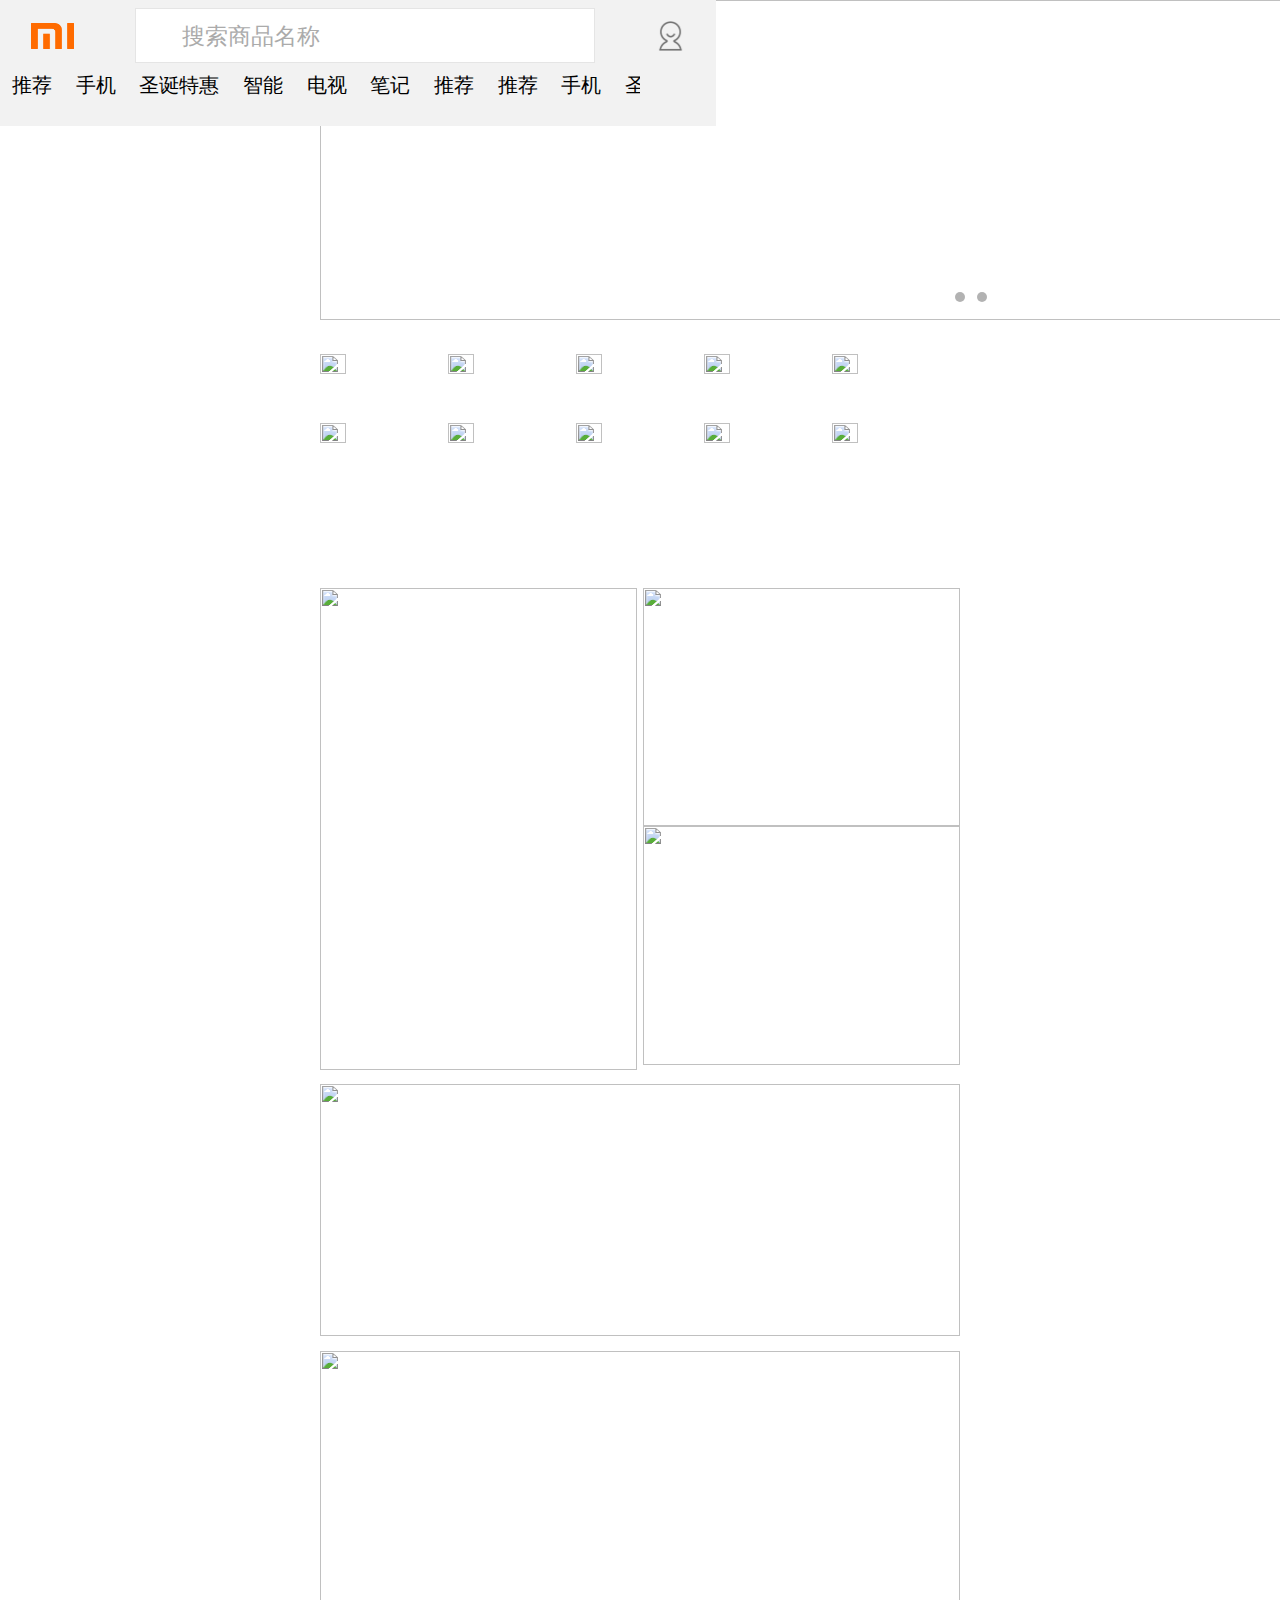
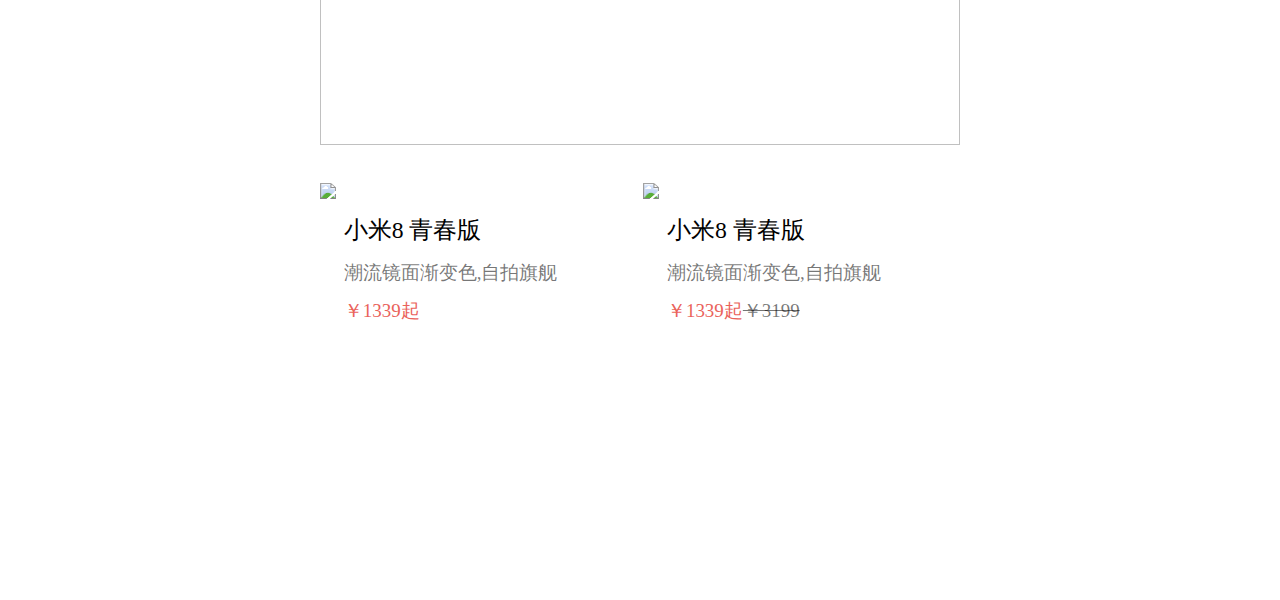
==== index.html @ b911a6d6 "first commit" ====
<!DOCTYPE html>
<html lang="zh">
	<!-- 顶端测试-->
	<head>
		<meta charset="UTF-8">
		<meta name="viewport" content="width=device-width, initial-scale=1.0">
		<meta http-equiv="X-UA-Compatible" content="ie=edge">
		<link rel="stylesheet" type="text/css" href="css/base.css" />
		<link rel="stylesheet" type="text/css" href="css/style.css" />
		<script src="js/rem.js" type="text/javascript" charset="utf-8"></script>
	</head>
	<body>
		<div class="root">
			<!-- 顶部开始 -->
			<div class="dingduan">
				<div class="shang">
<!-- 测试 -->
					<div class="tubiao"><img src="[data-uri]"></div>
					<div class="shousuo"><i class="iconfont">&#xe612;</i>搜索商品名称</div>
					<div class="toxiang"><img src="[data-uri]"></div>
				</div>
				<div class="xia">
					<div class="wenzi">

						<ul>
							<li>推荐</li>
							<li>手机</li>
							<li>圣诞特惠</li>
							<li>智能</li>
							<li>电视</li>
							<li>笔记</li>
							<li>推荐</li>
							<li>推荐</li>
							<li>手机</li>
							<li>圣诞特惠</li>
							<li>智能</li>
							<li>电视</li>
							<li>笔记</li>
							<li>推荐</li>
						</ul>
					</div>

					<div class="jiantou">
						<i class="iconfont">&#xe61e;</i>
					</div>
				</div>

			</div>
			<!-- 顶部结束 -->
			<!-- 轮播开始 -->
			<div class="lunbo">
				<div class="lunbotupian">
					<div class="lunbotu">
						<img src="http://i8.mifile.cn/v1/a1/c39a9ca3-d498-2a5e-731a-22cdd0f160e5!720x360.webp">
						<img src="http://i8.mifile.cn/v1/a1/c39a9ca3-d498-2a5e-731a-22cdd0f160e5!720x360.webp">
						<img src="http://i8.mifile.cn/v1/a1/c39a9ca3-d498-2a5e-731a-22cdd0f160e5!720x360.webp">
						<div class="dian">
							<div></div>
							<div></div>
							<div></div>
						</div>
					</div>

				</div>
			</div>
			<!-- 轮播结束 -->
			<!-- 分烈开始 -->
			<div class="fenlie">
				<div class="fenlietu">
					<img src="http://i8.mifile.cn/v1/a1/01e0772b-fcd9-6e03-cdf3-9bd08b2d2974!144x152.webp">
					<img src="http://i8.mifile.cn/v1/a1/01e0772b-fcd9-6e03-cdf3-9bd08b2d2974!144x152.webp">
					<img src="http://i8.mifile.cn/v1/a1/01e0772b-fcd9-6e03-cdf3-9bd08b2d2974!144x152.webp">
					<img src="http://i8.mifile.cn/v1/a1/01e0772b-fcd9-6e03-cdf3-9bd08b2d2974!144x152.webp">
					<img src="http://i8.mifile.cn/v1/a1/01e0772b-fcd9-6e03-cdf3-9bd08b2d2974!144x152.webp">
					<img src="http://i8.mifile.cn/v1/a1/01e0772b-fcd9-6e03-cdf3-9bd08b2d2974!144x152.webp">
					<img src="http://i8.mifile.cn/v1/a1/01e0772b-fcd9-6e03-cdf3-9bd08b2d2974!144x152.webp">
					<img src="http://i8.mifile.cn/v1/a1/01e0772b-fcd9-6e03-cdf3-9bd08b2d2974!144x152.webp">
					<img src="http://i8.mifile.cn/v1/a1/01e0772b-fcd9-6e03-cdf3-9bd08b2d2974!144x152.webp">
					<img src="http://i8.mifile.cn/v1/a1/01e0772b-fcd9-6e03-cdf3-9bd08b2d2974!144x152.webp">
				</div>
			</div>
			<!-- 推荐开始 -->
			<div class="tuijian">
				<div class="tuijianzuo"><img src="//i8.mifile.cn/v1/a1/2bcfae43-5b1b-b44d-567c-b9528983f278!358x508.webp"></div>
				<div class="tuijianyou">
					<div class="tuijianyoushang"><img src="//i8.mifile.cn/v1/a1/e4db2c88-59bb-7ed2-81f6-a42419857ae4!358x252.webp"
						 style="width: 100%;height: 100%;">
					</div>
					<div class="tuijianyouxia"><img src="//i8.mifile.cn/v1/a1/83d4a193-f721-51bc-7d64-57545ff1b00d!358x252.webp" style="width: 100%;height: 100%;">
					</div>
				</div>
			</div>
			<!-- 插播广告 -->
			<div class="guanggao">
				<img src="//i8.mifile.cn/v1/a1/e896f1d0-708e-6e13-f9b8-e4d7f0e19c03!720x280.webp" style="width: 100%;height: 100%;">
			</div>
			<div class="guanggaoa">
				<img src="//i8.mifile.cn/v1/a1/95195df5-70d6-2347-0ecd-994dc472bdd4!720x440.webp" style="width: 100%;height: 100%;">
			</div>
			<!-- 物品 -->
			<div class="wupin">
				<div class="zuo">
					<img src="//i8.mifile.cn/v1/a1/1c3e0097-73a6-1788-96f7-2cdb58d82ba1!360x360.webp">
					<div class="wenzia">小米8 青春版</div>
					<div class="wenzib">潮流镜面渐变色,自拍旗舰</div>
					<div class="wenzic">￥1339起</div>
				</div>
				<div class="you">
					<img src="//i8.mifile.cn/v1/a1/1c3e0097-73a6-1788-96f7-2cdb58d82ba1!360x360.webp">
					<div class="wenzia">小米8 青春版</div>
					<div class="wenzib">潮流镜面渐变色,自拍旗舰</div>
					<div class="wenzic">￥1339起<span>￥3199</span></div>
				</div>
			</div>
		</div>
	</body>
</html>
---- css/base.css ----
*{
	margin: 0;
	padding: 0;
	font-family: "微软雅黑","苹方";
	font-style: normal;
	font-weight: normal;
}
ul,li{
	list-style: none;
}
a{
	text-decoration: none;
	color: #000000;
	/* 清除A标签下划线 */
}
@font-face {
  font-family: 'iconfont';  /* project id 974142 */
  src: url('//at.alicdn.com/t/font_974142_ltjdkbc6gz.eot');
  src: url('//at.alicdn.com/t/font_974142_ltjdkbc6gz.eot?#iefix') format('embedded-opentype'),
  url('//at.alicdn.com/t/font_974142_ltjdkbc6gz.woff') format('woff'),
  url('//at.alicdn.com/t/font_974142_ltjdkbc6gz.ttf') format('truetype'),
  url('//at.alicdn.com/t/font_974142_ltjdkbc6gz.svg#iconfont') format('svg');
}
.iconfont{
	font-family:iconfont;
}
---- css/style.css ----
.root{
	max-width: 640px;
	height: 100vh;
	margin: 0 auto;
}
/* 顶端 */
.dingduan{
	width: 100vx;
	height: 20vx;
	background: #f2f2f2;
	position: fixed;
	z-index: 999;
	top: 0;
	left: 0;
}
 .dingduan .shang{
	width: 100%;
	height: 1.21rem;
	display: flex;
	align-items: center;
	box-sizing: border-box;
	justify-content: space-around;
}
 .dingduan .shang .tubiao{
	width: 0.73rem;
	height: 0.43rem;
	font-size: 0;
}
 .dingduan .shang .tubiao>img{
	width: 100%;
	height: 100%;
}
 .dingduan .shang .shousuo{
	width: 7.76rem;
	height: 0.93rem;
	background-color:#ffffff ;
	border: 0.01rem solid #e5e5e5;
	font-size: 0.38rem;
	color: #ababab;
	line-height: 0.93rem;
	padding-left:0.24rem ;
	box-sizing: border-box;
}
 .dingduan .shang .shousuo>i{
	margin-right: 0.24rem;
}
.dingduan .shang .toxiang{
	width: 0.5rem;
	height: 0.5rem;
	font-size: 0;
}
.dingduan .shang .toxiang>img{
	width: 100%;
	height: 100%;
}
.dingduan .xia{
	width: 100%;
	height: 0.92rem;
	display: flex;
	justify-content:space-between
}
.dingduan .xia .wenzi{
	width: 10.8rem;
	overflow: auto;
}
.dingduan .xia .wenzi::-webkit-scrollbar{
	width: 0;
	height: 0;
}
.dingduan .xia ul{
	width: 100rem;
	display: flex;
	flex-wrap:wrap ;
	font-size: 0.34rem;
	flex-shrink:0;
	
}
.dingduan .xia ul li{
	height: 0.73rem;
	padding: 0 0.2rem;
}
.dingduan .xia .jiantou{
	text-align: center;
	font-size: 0.24rem;

	width: 1.28rem;
	height: 0.92rem;
}
/* 轮播 */
.lunbo{
	height: 5.4rem;
	width: 100%;
}
.lunbo .lunbotupian .lunbotu{
	position: absolute;
	height: 5.4rem;
	width: 100%;
}
.lunbo img{
	position: absolute;
	width: 100%;
	height: 100%;
}
.lunbo .dian{
	width: 100%;
	position: absolute;
	bottom: 0.3rem;
	display: flex;
	justify-content: center;
}
.lunbo .dian>div{
	width: 10px;
	height: 10px;
	border-radius: 50%;
	background: rgba(0,0,0,0.3);
	margin-left: 0.2rem;
}
.lunbo .dian div:first-child{
	margin-left: 0;
	background: #FFFFFF;
}
/* 分类 */
.fenlie{
	width: 10.8rem;
	height: 4.52rem;
}
.fenlie .fenlietu{
	display: flex;
	flex-wrap:wrap ;
}
.fenlie .fenlietu img{
	width: 20%;
	height: 50%;
}
/*推荐 */
.tuijian{
	width: 100%;
	height: 8.13rem;
	display: flex;
	justify-content: space-between;
}
.tuijian>div{
	width: 49.5%;
	height: 100%;
}
.tuijian .tuijianzuo img{
	width: 100%;
	height: 100%;
}
.tuijian .tuijianyou{
	display: flex;
	flex-direction: column;
}
.tuijian .tuijianyou>div{
	width: 100%;
	height: 49.5%;
}
.guanggao{
	width: 100%;
	height: 4.25rem;
	padding: 0.25rem 0;
}

.guanggaoa{
	width: 100%;
	height: 6.64rem;
}

.wupin{
	width: 100%;
	height: 7.68rem;
	display: flex;
	justify-content: space-between;
}
.wupin>div{
	width: 49.5%;
	height: 100%;
}
.wupin .zuo{
	
}
.wupin .zuo img{
	width: 100%;
	height: auto;
}
.wupin .zuo .wenzia{
	font-size: 0.40rem;
	padding-left:0.4rem ;
	padding-bottom: 0.25rem;
}
.wupin .zuo .wenzib{
	font-size: 0.32rem;
	color: rgba(0,0,0,0.54);
	padding-left:0.4rem ;
	padding-bottom: 0.2rem;
	}
.wupin .zuo .wenzic{
	font-size: 0.32rem;
	color: #ea625b;
	padding-left:0.4rem ;
}
.wupin .you{
	
}
.wupin .you img{
	width: 100%;
	height: auto;
}
.wupin .you .wenzia{
	font-size: 0.40rem;
	padding-left:0.4rem ;
	padding-bottom: 0.25rem;
}
.wupin .you .wenzib{
	font-size: 0.32rem;
	color: rgba(0,0,0,0.54);
	padding-left:0.4rem ;
	padding-bottom: 0.2rem;
	}
.wupin .you .wenzic{
	font-size: 0.32rem;
	color: #ea625b;
	padding-left:0.4rem;} 
.wupin .you .wenzic span{
		color: rgba(0,0,0,0.54);
		text-decoration:line-through ;
	}
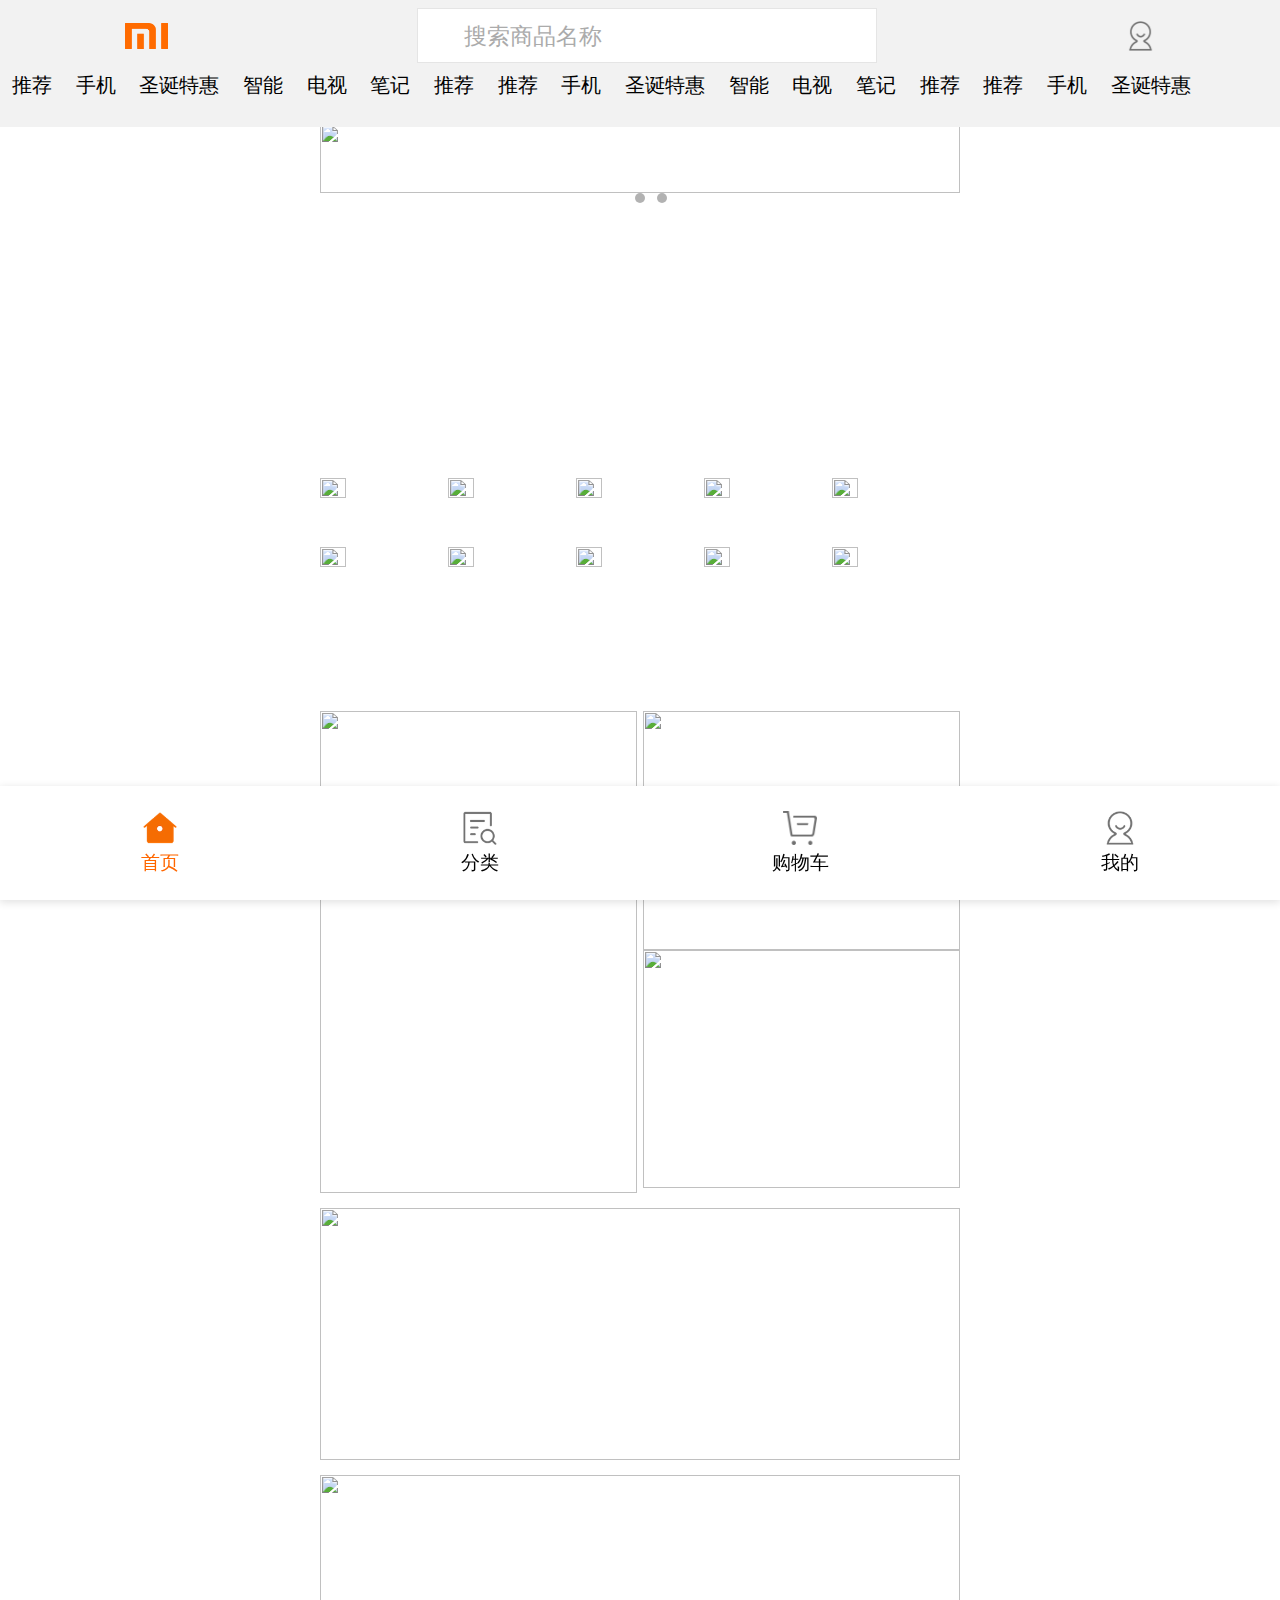
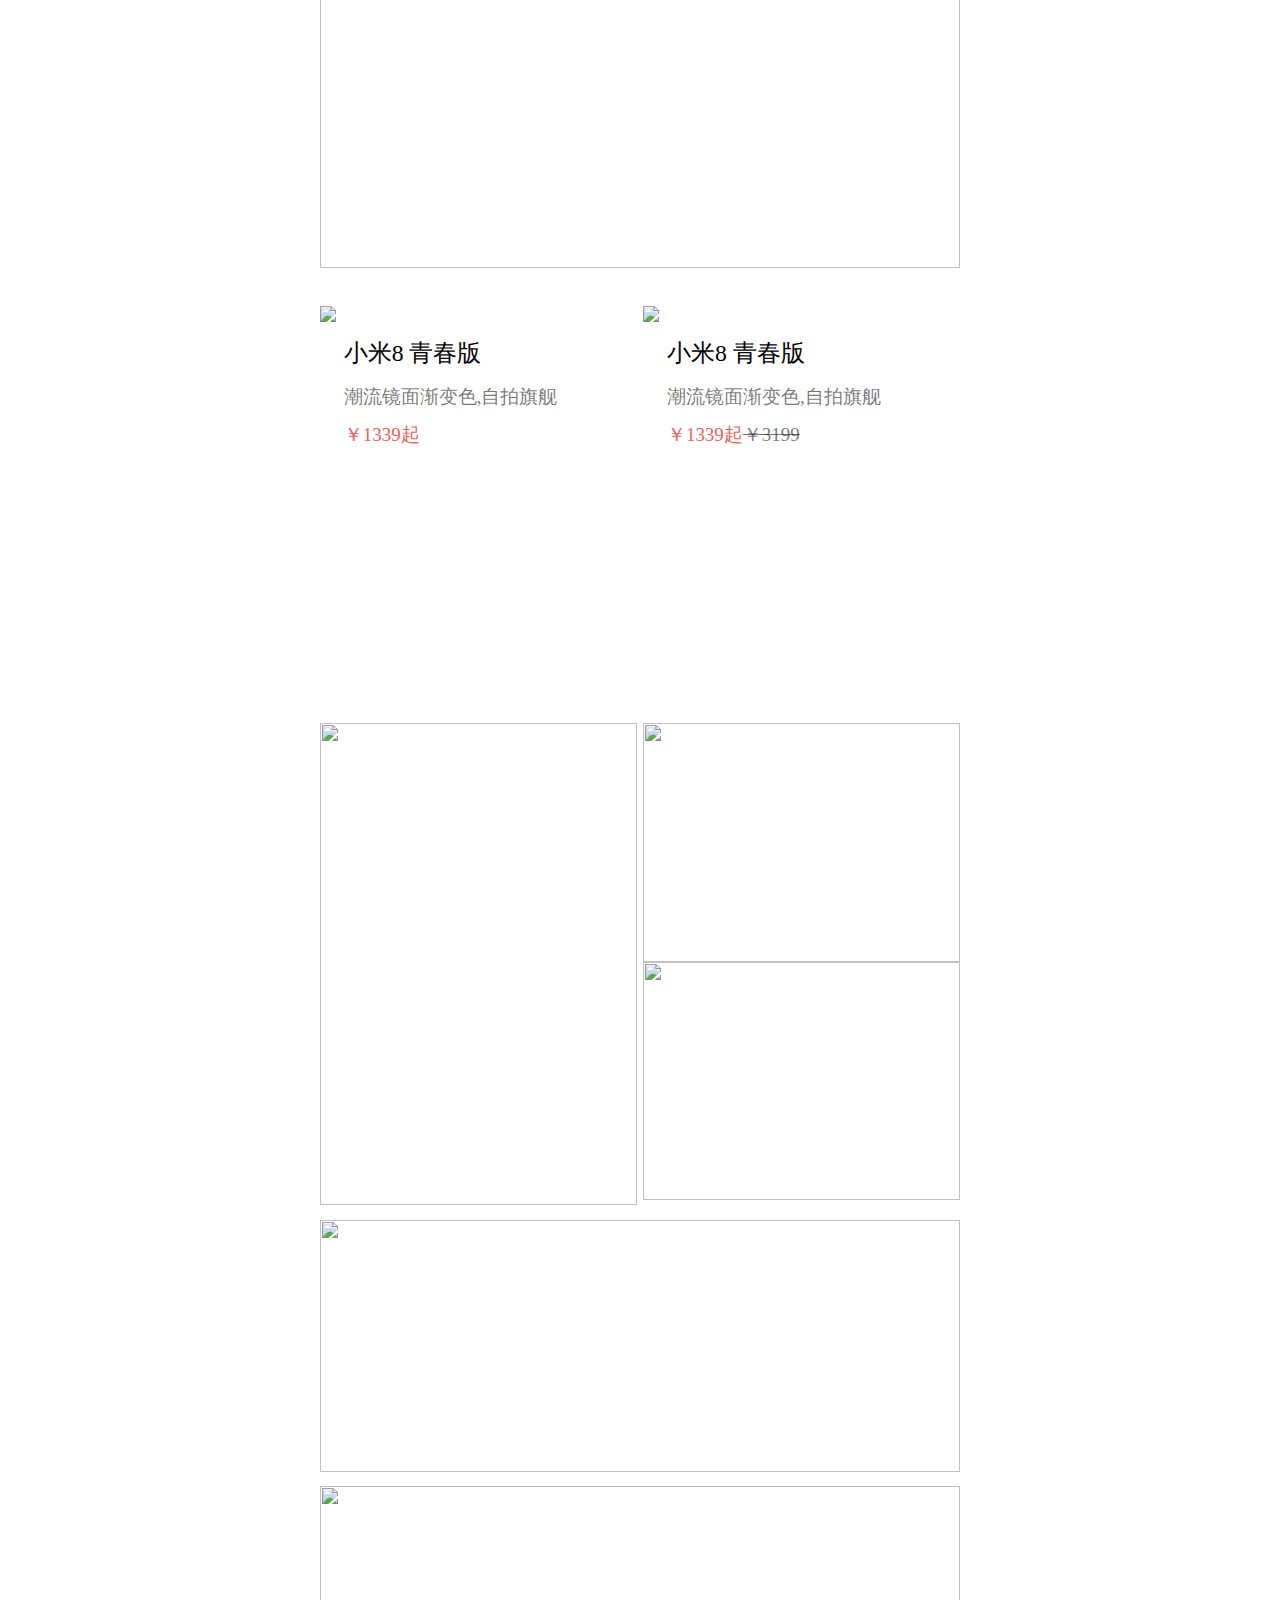
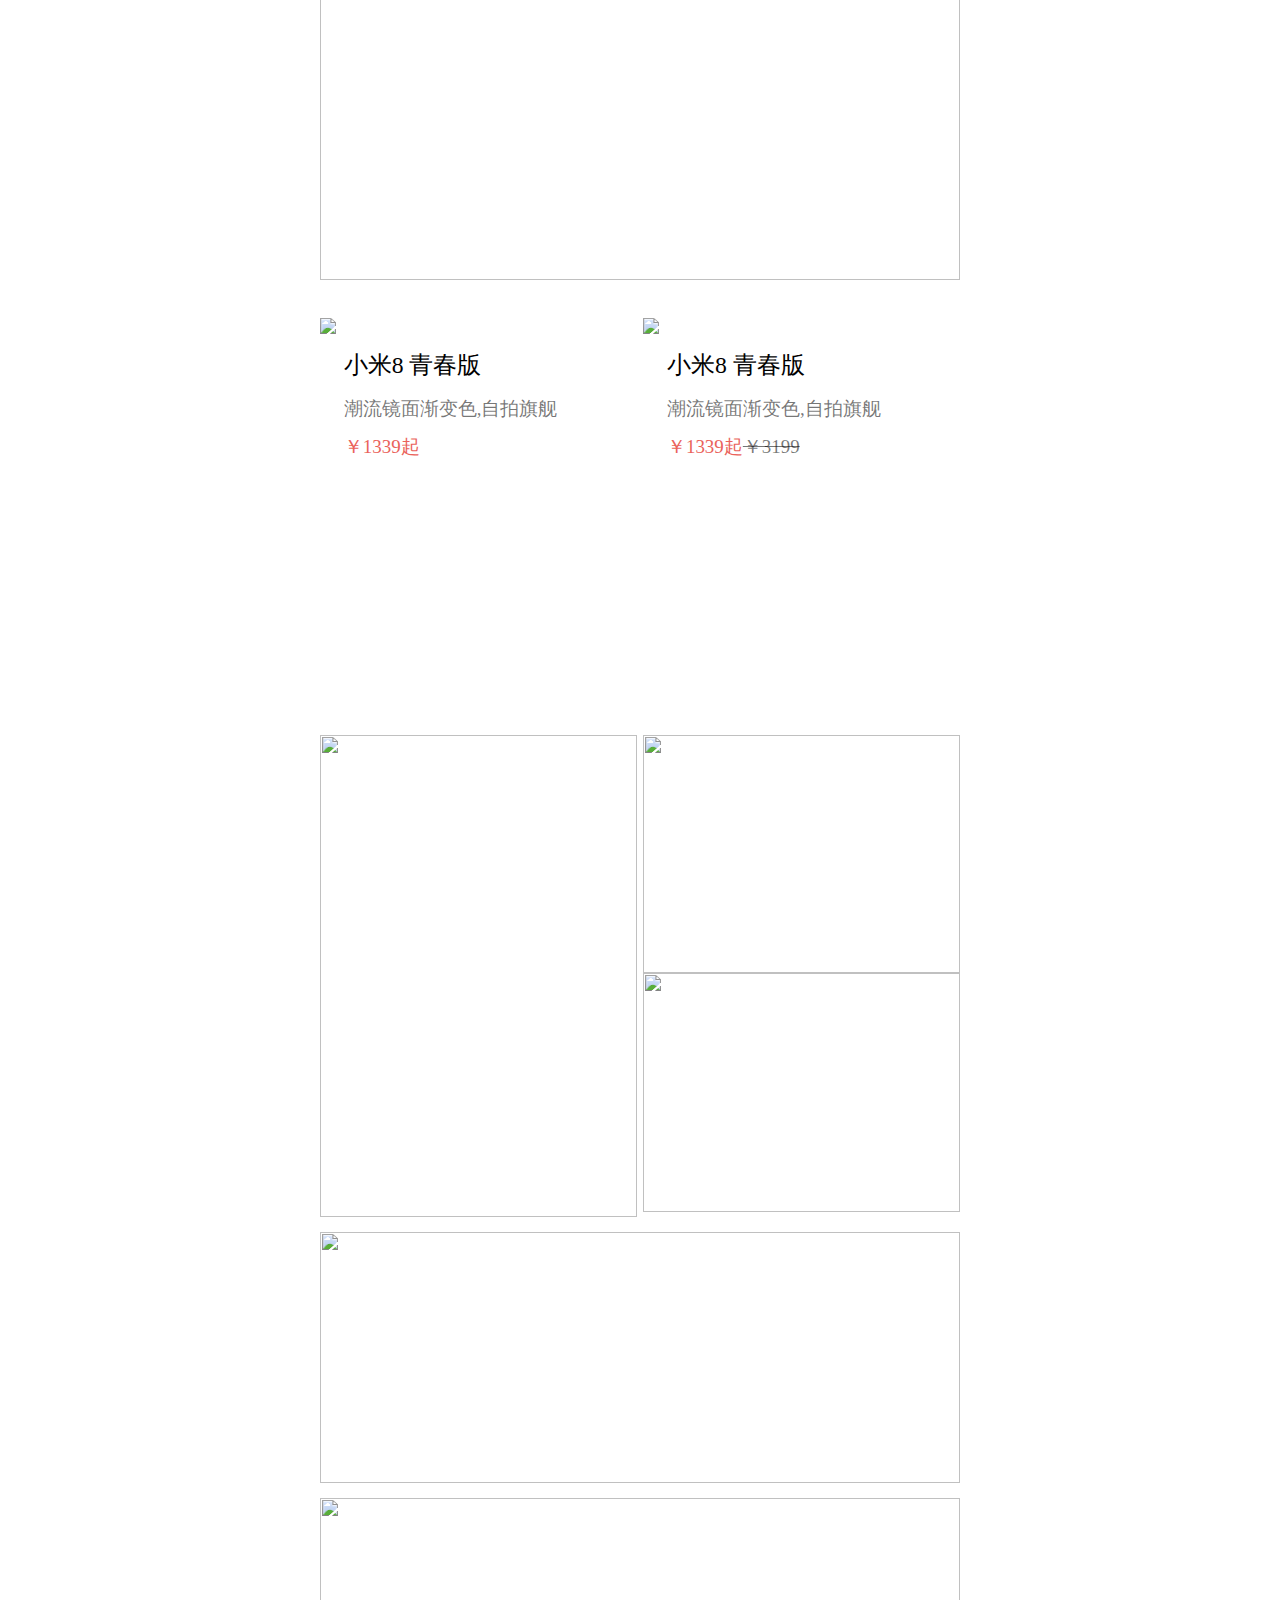
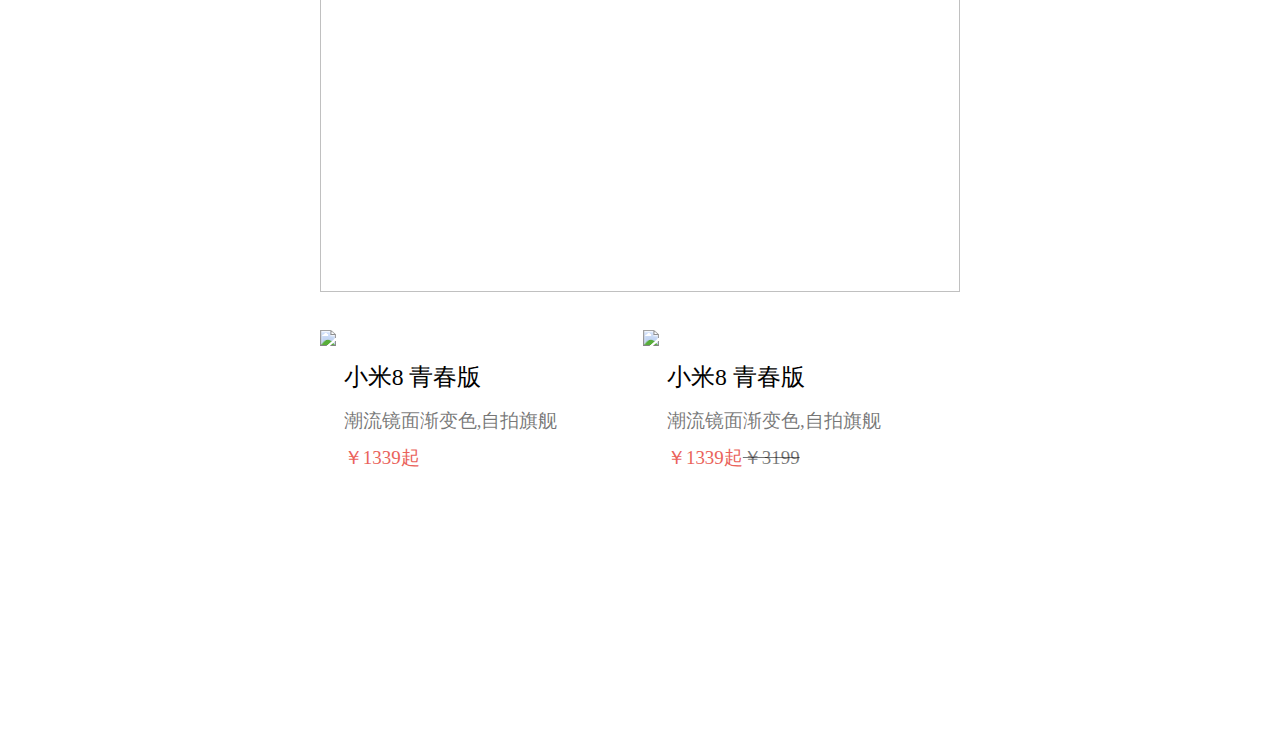
==== commit aeb2fb66: "111" ====
--- a/index.html
+++ b/index.html
@@ -2,26 +2,30 @@
 <html lang="zh">
 	<!-- 顶端测试-->
 	<head>
+		<title>首页</title>
+
 		<meta charset="UTF-8">
 		<meta name="viewport" content="width=device-width, initial-scale=1.0">
 		<meta http-equiv="X-UA-Compatible" content="ie=edge">
+		<link rel="stylesheet" type="text/css" href="css/dibu.css" />
 		<link rel="stylesheet" type="text/css" href="css/base.css" />
 		<link rel="stylesheet" type="text/css" href="css/style.css" />
 		<script src="js/rem.js" type="text/javascript" charset="utf-8"></script>
 	</head>
 	<body>
 		<div class="root">
+			1
 			<!-- 顶部开始 -->
+
 			<div class="dingduan">
 				<div class="shang">
-<!-- 测试 -->
+					<!-- 测试 -->
 					<div class="tubiao"><img src="[data-uri]"></div>
 					<div class="shousuo"><i class="iconfont">&#xe612;</i>搜索商品名称</div>
 					<div class="toxiang"><img src="[data-uri]"></div>
 				</div>
 				<div class="xia">
 					<div class="wenzi">
-
 						<ul>
 							<li>推荐</li>
 							<li>手机</li>
@@ -37,23 +41,40 @@
 							<li>电视</li>
 							<li>笔记</li>
 							<li>推荐</li>
+							<li>推荐</li>
+							<li>手机</li>
+							<li>圣诞特惠</li>
+							<li>智能</li>
+							<li>电视</li>
+							<li>笔记</li>
+							<li>推荐</li>
+							<li>推荐</li>
+							<li>手机</li>
+							<li>圣诞特惠</li>
+							<li>智能</li>
+							<li>电视</li>
+							<li>笔记</li>
+							<li>推荐</li>
 						</ul>
 					</div>
-
 					<div class="jiantou">
 						<i class="iconfont">&#xe61e;</i>
 					</div>
 				</div>
 
 			</div>
+
 			<!-- 顶部结束 -->
 			<!-- 轮播开始 -->
 			<div class="lunbo">
 				<div class="lunbotupian">
 					<div class="lunbotu">
-						<img src="http://i8.mifile.cn/v1/a1/c39a9ca3-d498-2a5e-731a-22cdd0f160e5!720x360.webp">
-						<img src="http://i8.mifile.cn/v1/a1/c39a9ca3-d498-2a5e-731a-22cdd0f160e5!720x360.webp">
-						<img src="http://i8.mifile.cn/v1/a1/c39a9ca3-d498-2a5e-731a-22cdd0f160e5!720x360.webp">
+						<ul>
+							<li> <img src="http://i8.mifile.cn/v1/a1/c39a9ca3-d498-2a5e-731a-22cdd0f160e5!720x360.webp"></li>
+							<li> <img src="http://i8.mifile.cn/v1/a1/c39a9ca3-d498-2a5e-731a-22cdd0f160e5!720x360.webp"></li>
+							<li> <img src="http://i8.mifile.cn/v1/a1/c39a9ca3-d498-2a5e-731a-22cdd0f160e5!720x360.webp"></li>
+						</ul>
+
 						<div class="dian">
 							<div></div>
 							<div></div>
@@ -112,6 +133,98 @@
 					<div class="wenzic">￥1339起<span>￥3199</span></div>
 				</div>
 			</div>
+			<div class="tuijian">
+				<div class="tuijianzuo"><img src="//i8.mifile.cn/v1/a1/2bcfae43-5b1b-b44d-567c-b9528983f278!358x508.webp"></div>
+				<div class="tuijianyou">
+					<div class="tuijianyoushang"><img src="//i8.mifile.cn/v1/a1/e4db2c88-59bb-7ed2-81f6-a42419857ae4!358x252.webp"
+						 style="width: 100%;height: 100%;">
+					</div>
+					<div class="tuijianyouxia"><img src="//i8.mifile.cn/v1/a1/83d4a193-f721-51bc-7d64-57545ff1b00d!358x252.webp" style="width: 100%;height: 100%;">
+					</div>
+				</div>
+			</div>
+			<!-- 插播广告 -->
+			<div class="guanggao">
+				<img src="//i8.mifile.cn/v1/a1/e896f1d0-708e-6e13-f9b8-e4d7f0e19c03!720x280.webp" style="width: 100%;height: 100%;">
+			</div>
+			<div class="guanggaoa">
+				<img src="//i8.mifile.cn/v1/a1/95195df5-70d6-2347-0ecd-994dc472bdd4!720x440.webp" style="width: 100%;height: 100%;">
+			</div>
+			<!-- 物品 -->
+			<div class="wupin">
+				<div class="zuo">
+					<img src="//i8.mifile.cn/v1/a1/1c3e0097-73a6-1788-96f7-2cdb58d82ba1!360x360.webp">
+					<div class="wenzia">小米8 青春版</div>
+					<div class="wenzib">潮流镜面渐变色,自拍旗舰</div>
+					<div class="wenzic">￥1339起</div>
+				</div>
+				<div class="you">
+					<img src="//i8.mifile.cn/v1/a1/1c3e0097-73a6-1788-96f7-2cdb58d82ba1!360x360.webp">
+					<div class="wenzia">小米8 青春版</div>
+					<div class="wenzib">潮流镜面渐变色,自拍旗舰</div>
+					<div class="wenzic">￥1339起<span>￥3199</span></div>
+				</div>
+			</div>
+			<div class="tuijian">
+				<div class="tuijianzuo"><img src="//i8.mifile.cn/v1/a1/2bcfae43-5b1b-b44d-567c-b9528983f278!358x508.webp"></div>
+				<div class="tuijianyou">
+					<div class="tuijianyoushang"><img src="//i8.mifile.cn/v1/a1/e4db2c88-59bb-7ed2-81f6-a42419857ae4!358x252.webp"
+						 style="width: 100%;height: 100%;">
+					</div>
+					<div class="tuijianyouxia"><img src="//i8.mifile.cn/v1/a1/83d4a193-f721-51bc-7d64-57545ff1b00d!358x252.webp" style="width: 100%;height: 100%;">
+					</div>
+				</div>
+			</div>
+			<!-- 插播广告 -->
+			<div class="guanggao">
+				<img src="//i8.mifile.cn/v1/a1/e896f1d0-708e-6e13-f9b8-e4d7f0e19c03!720x280.webp" style="width: 100%;height: 100%;">
+			</div>
+			<div class="guanggaoa">
+				<img src="//i8.mifile.cn/v1/a1/95195df5-70d6-2347-0ecd-994dc472bdd4!720x440.webp" style="width: 100%;height: 100%;">
+			</div>
+			<!-- 物品 -->
+			<div class="wupin">
+				<div class="zuo">
+					<img src="//i8.mifile.cn/v1/a1/1c3e0097-73a6-1788-96f7-2cdb58d82ba1!360x360.webp">
+					<div class="wenzia">小米8 青春版</div>
+					<div class="wenzib">潮流镜面渐变色,自拍旗舰</div>
+					<div class="wenzic">￥1339起</div>
+				</div>
+				<div class="you">
+					<img src="//i8.mifile.cn/v1/a1/1c3e0097-73a6-1788-96f7-2cdb58d82ba1!360x360.webp">
+					<div class="wenzia">小米8 青春版</div>
+					<div class="wenzib">潮流镜面渐变色,自拍旗舰</div>
+					<div class="wenzic">￥1339起<span>￥3199</span></div>
+				</div>
+			</div>
+			<!-- tab -->
+			<div class="tab">
+				<a href="index.html">
+				<div class="shouye">
+					<img src="img/shouye1.png">
+					<div class="wenzi" style="color: #ff6700;">首页</div>
+				</div>
+				</a>
+				<a href="cate.html">
+				<div class="shouye">
+					<img src="img/fenlie2.png">
+					<div class="wenzi">分类</div>
+				</div>
+				</a>
+				<a href="shopping.html">
+				<div class="shouye">
+					<img src="img/gouwu2.png">
+					<div class="wenzi">购物车</div>
+				</div>
+				</a>
+				<a href="yser.html">
+				<div class="shouye">
+					<img src="img/wode2.png">
+					<div class="wenzi">我的</div>
+				</div>
+				</a>
+			</div>
+
 		</div>
 	</body>
 </html>
--- a/css/dibu.css
+++ b/css/dibu.css
@@ -0,0 +1,34 @@
+.tab{
+	width: 100%; 
+	height: 1.92rem; 
+	position: fixed; 
+	background:#fff;
+	left: 0; 
+	bottom: 0;
+	font-size:0.32rem ;
+	display: flex;
+	box-shadow: 0 0.03rem 0.14rem 0.02rem rgba(0,0,0,.12);
+	
+	}
+	
+.tab>a>div{
+	text-align: center;
+/* 	width: 25%;
+	height: 100%;
+	display: flex;
+	flex-direction:column ;
+	justify-content: center;
+	align-items: center; */
+}
+.tab>a{
+width: 25%;
+	height: 100%;
+	display: flex;
+	flex-direction:column ;
+	justify-content: center;
+	align-items: center;
+}
+.tab img{
+	width: 0.57rem;
+	height: 0.57rem;
+}--- a/css/base.css
+++ b/css/base.css
@@ -23,4 +23,9 @@
 }
 .iconfont{
 	font-family:iconfont;
+}
+.root{
+	max-width: 640px;
+	height: 100vh;
+	margin: 0 auto;
 }--- a/css/style.css
+++ b/css/style.css
@@ -1,17 +1,18 @@
-.root{
-	max-width: 640px;
-	height: 100vh;
-	margin: 0 auto;
-}
+
 /* 顶端 */
+.ce{
+	width: 100%;
+	height: 2.14rem;
+}
 .dingduan{
-	width: 100vx;
-	height: 20vx;
+	width: 100%;
+	height: 2.14rem;
 	background: #f2f2f2;
 	position: fixed;
 	z-index: 999;
 	top: 0;
 	left: 0;
+	right: 0;
 }
  .dingduan .shang{
 	width: 100%;
@@ -60,7 +61,7 @@
 	justify-content:space-between
 }
 .dingduan .xia .wenzi{
-	width: 10.8rem;
+	width: 100%;
 	overflow: auto;
 }
 .dingduan .xia .wenzi::-webkit-scrollbar{
@@ -68,9 +69,7 @@
 	height: 0;
 }
 .dingduan .xia ul{
-	width: 100rem;
-	display: flex;
-	flex-wrap:wrap ;
+	display: flex;
 	font-size: 0.34rem;
 	flex-shrink:0;
 	
@@ -78,32 +77,40 @@
 .dingduan .xia ul li{
 	height: 0.73rem;
 	padding: 0 0.2rem;
+	flex-shrink:0 ;
+
 }
 .dingduan .xia .jiantou{
 	text-align: center;
 	font-size: 0.24rem;
-
 	width: 1.28rem;
 	height: 0.92rem;
 }
 /* 轮播 */
 .lunbo{
+	margin-top: 0.92rem;
 	height: 5.4rem;
 	width: 100%;
 }
 .lunbo .lunbotupian .lunbotu{
-	position: absolute;
 	height: 5.4rem;
 	width: 100%;
+	overflow: hidden;
+
+}
+.lunbo .lunbotupian .lunbotu ul{
+	width: 300%;
+	display: flex;
+}
+.lunbo .lunbotupian .lunbotu ul li{
+	width: 100%;
 }
 .lunbo img{
-	position: absolute;
 	width: 100%;
 	height: 100%;
 }
 .lunbo .dian{
 	width: 100%;
-	position: absolute;
 	bottom: 0.3rem;
 	display: flex;
 	justify-content: center;
@@ -121,7 +128,7 @@
 }
 /* 分类 */
 .fenlie{
-	width: 10.8rem;
+	width: 100%;
 	height: 4.52rem;
 }
 .fenlie .fenlietu{
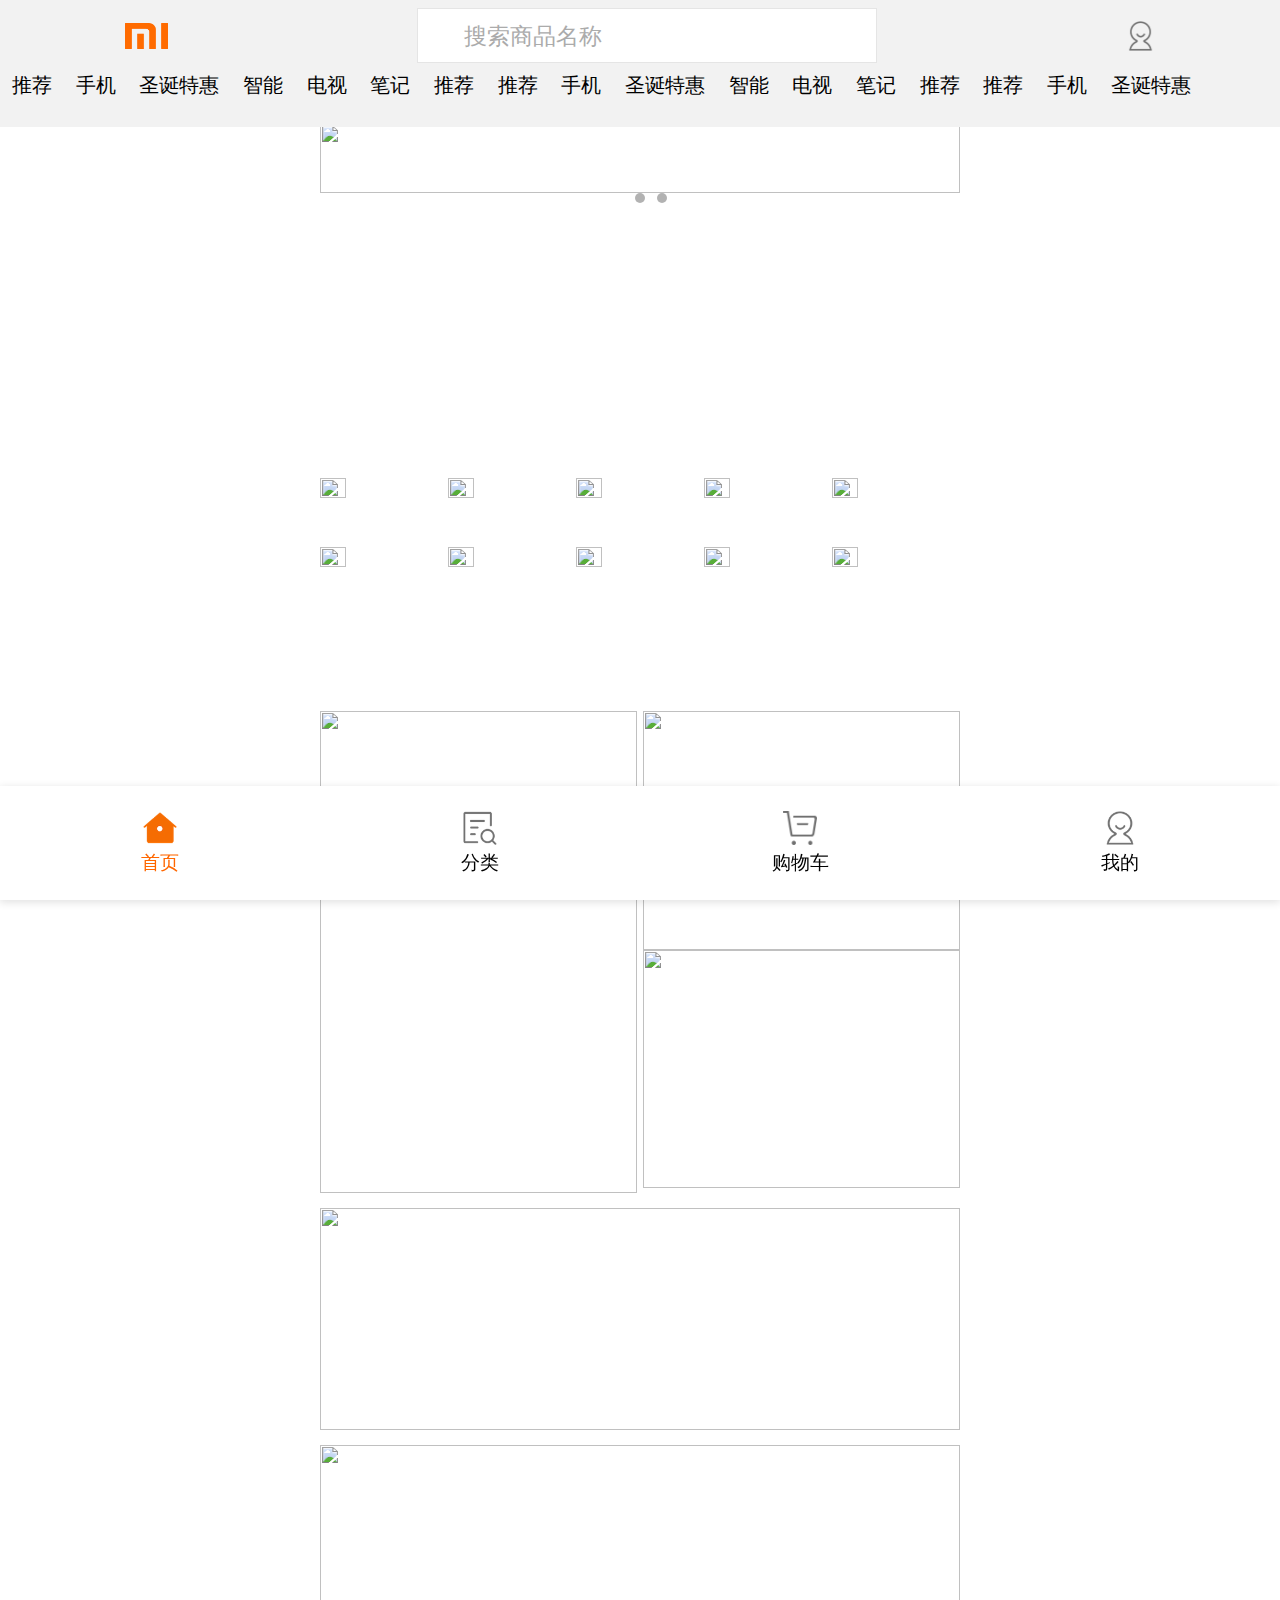
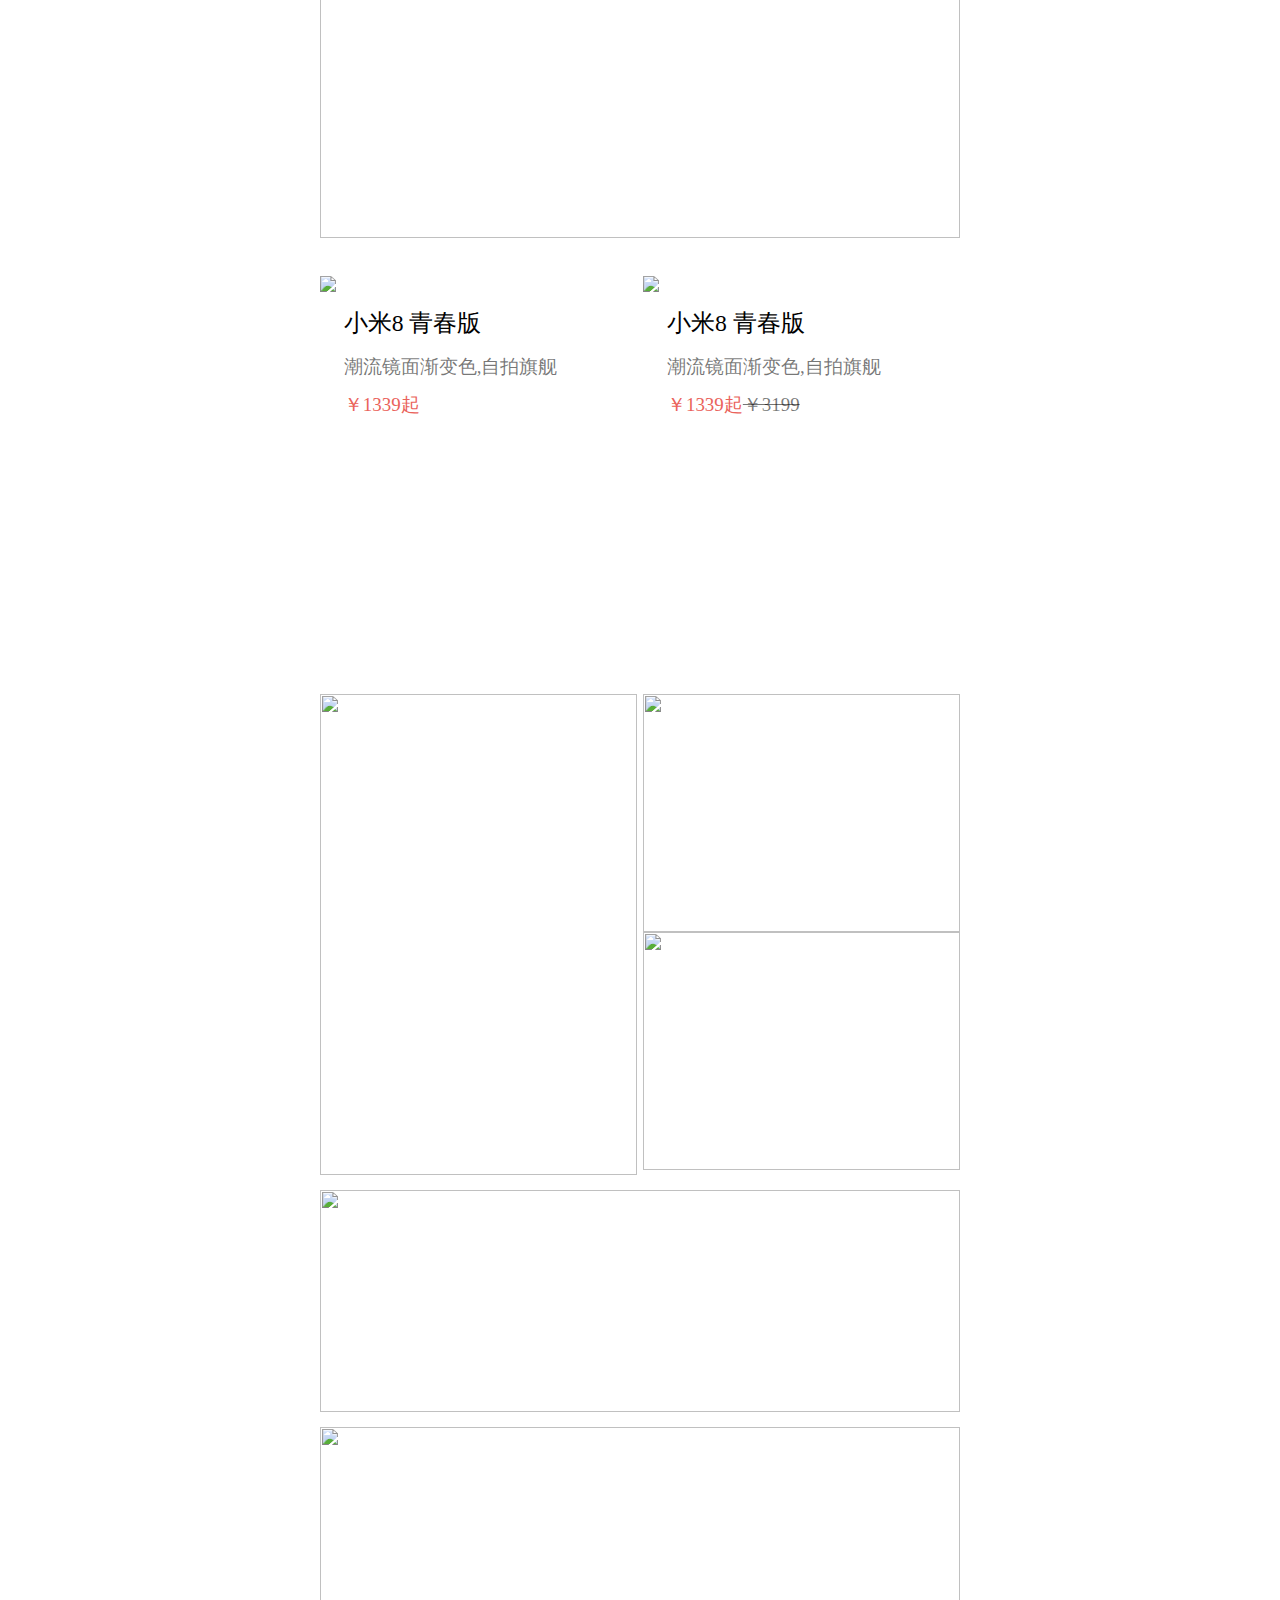
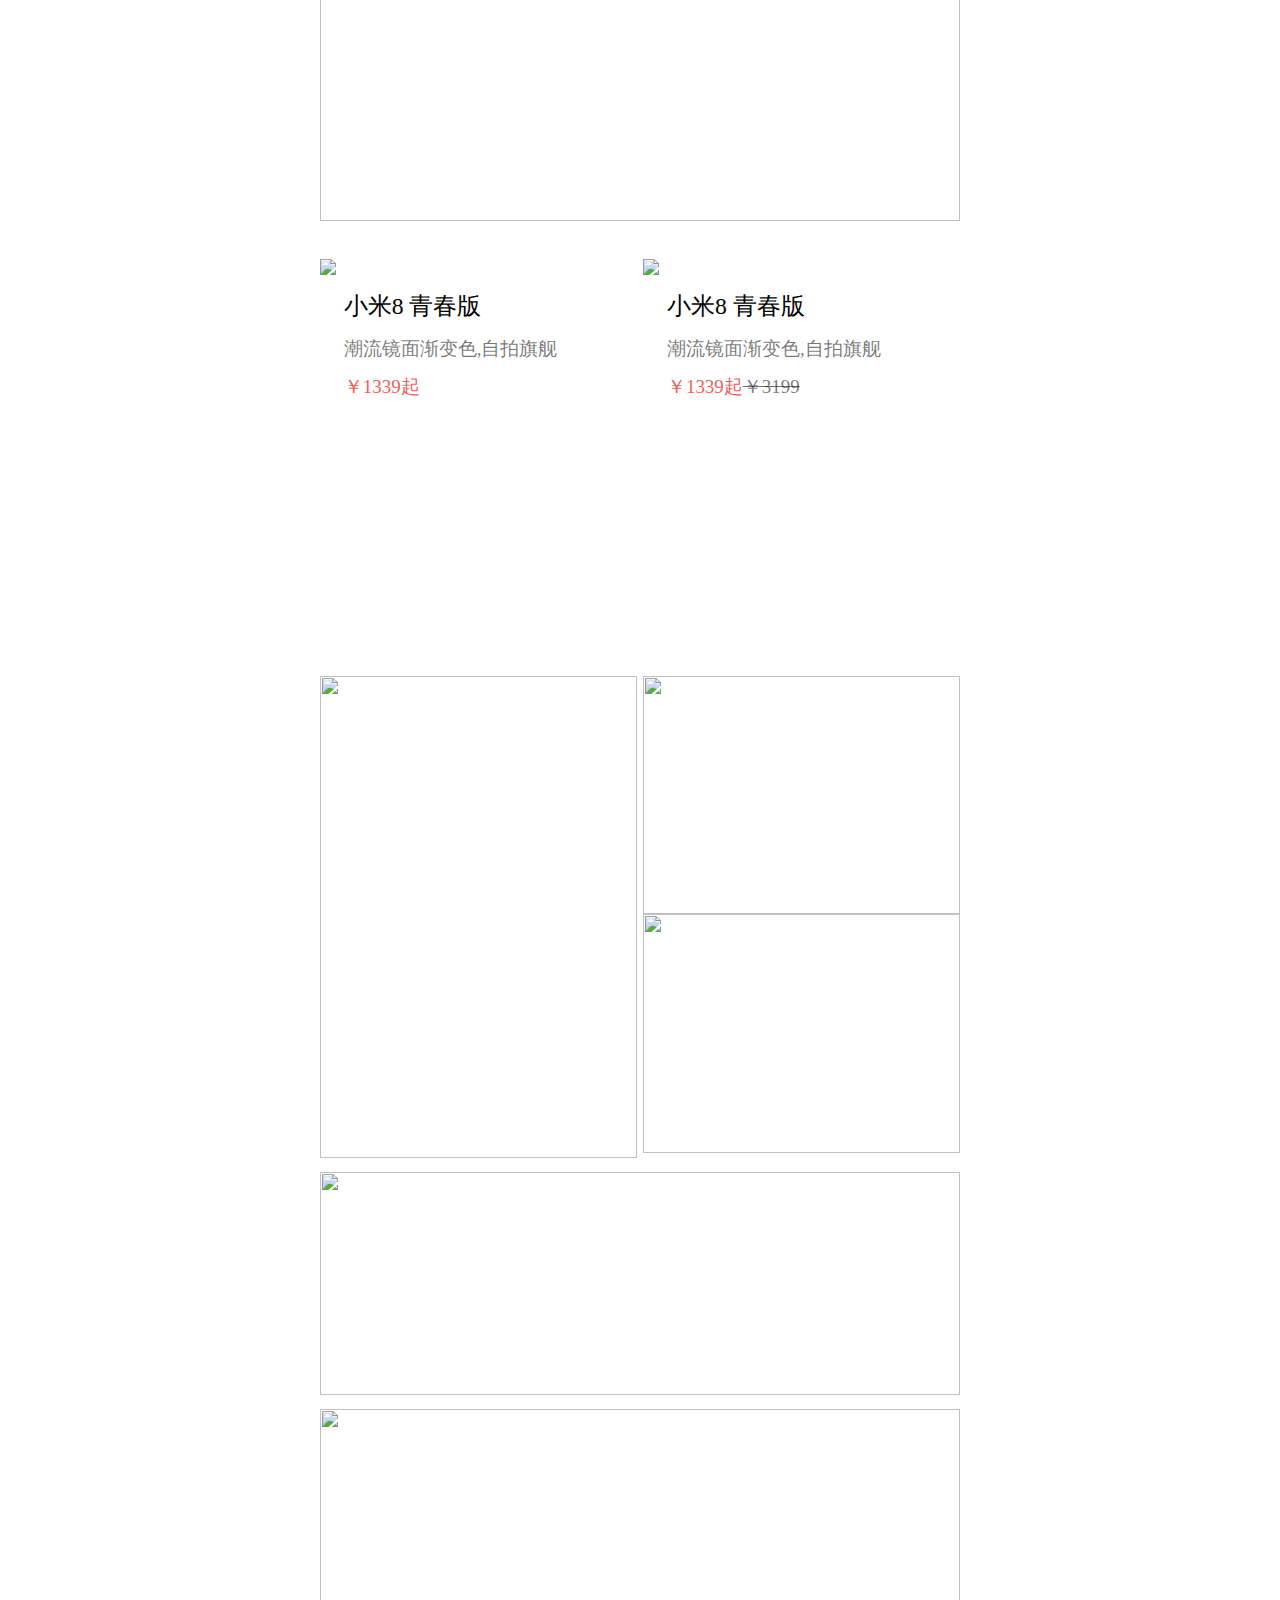
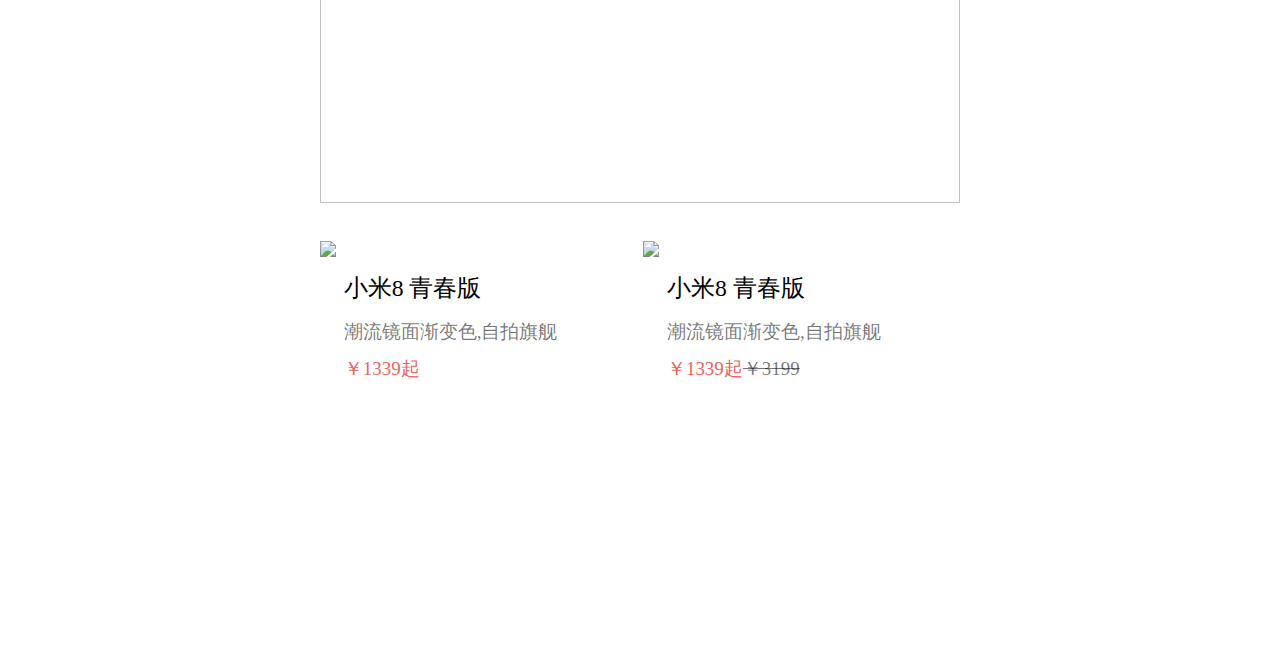
==== commit 41fe3b4d: "77" ====
--- a/index.html
+++ b/index.html
@@ -22,8 +22,8 @@
 					<!-- 测试 -->
 					<div class="tubiao"><img src="[data-uri]"></div>
 					<div class="shousuo"><i class="iconfont">&#xe612;</i>搜索商品名称</div>
-					<div class="toxiang"><img src="[data-uri]"></div>
-				</div>
+					<a href="yser.html"><div class="toxiang"><img src="[data-uri]"></div>
+				</a></div>
 				<div class="xia">
 					<div class="wenzi">
 						<ul>
--- a/css/base.css
+++ b/css/base.css
@@ -4,6 +4,7 @@
 	font-family: "微软雅黑","苹方";
 	font-style: normal;
 	font-weight: normal;
+	box-sizing: border-box;
 }
 ul,li{
 	list-style: none;
